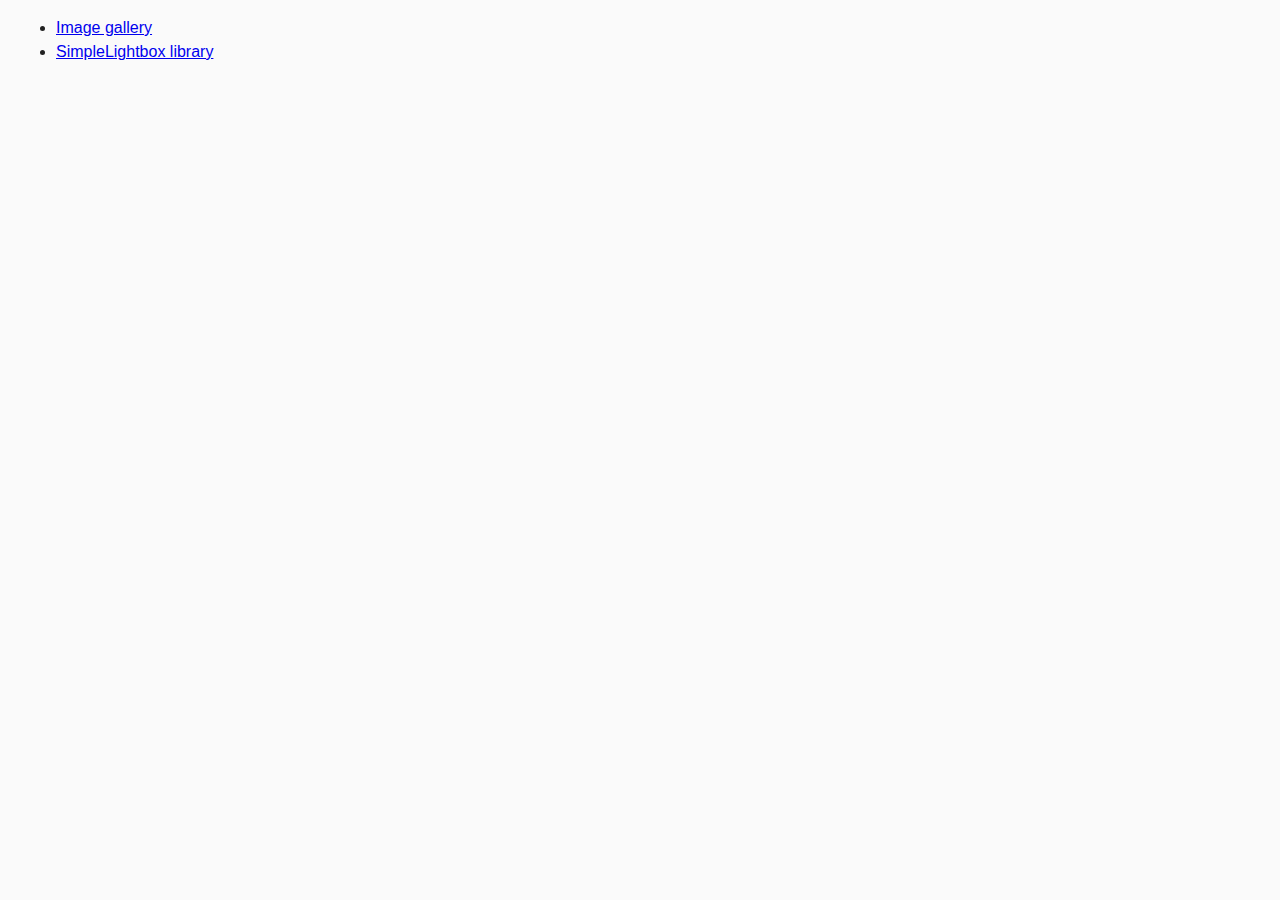
==== index.html @ b98ab88d "testinglibraries" ====
<!DOCTYPE html>
<html lang="en">
  <head>
    <meta charset="UTF-8" />
    <meta name="viewport" content="width=device-width, initial-scale=1.0" />
    <meta http-equiv="X-UA-Compatible" content="ie=edge" />
    <title>Homework 7</title>
    <link rel="stylesheet" href="css/common.css" />
  </head>
  <body>
    <ul>
      <li><a href="01-gallery.html">Image gallery</a></li>
      <li><a href="02-lightbox.html">SimpleLightbox library</a></li>
    </ul>
  </body>
</html>
---- css/common.css ----
* {
  box-sizing: border-box;
}

body {
  margin: 16px;
  font-family: -apple-system, BlinkMacSystemFont, 'Segoe UI', Roboto, Oxygen,
    Ubuntu, Cantarell, 'Open Sans', 'Helvetica Neue', sans-serif;
  -webkit-font-smoothing: antialiased;
  -moz-osx-font-smoothing: grayscale;
  background-color: #fafafa;
  color: #212121;
  line-height: 1.5;
}

input {
  padding: 8px;
  font: inherit;
}

button {
  padding: 8px 12px;
  cursor: pointer;
}
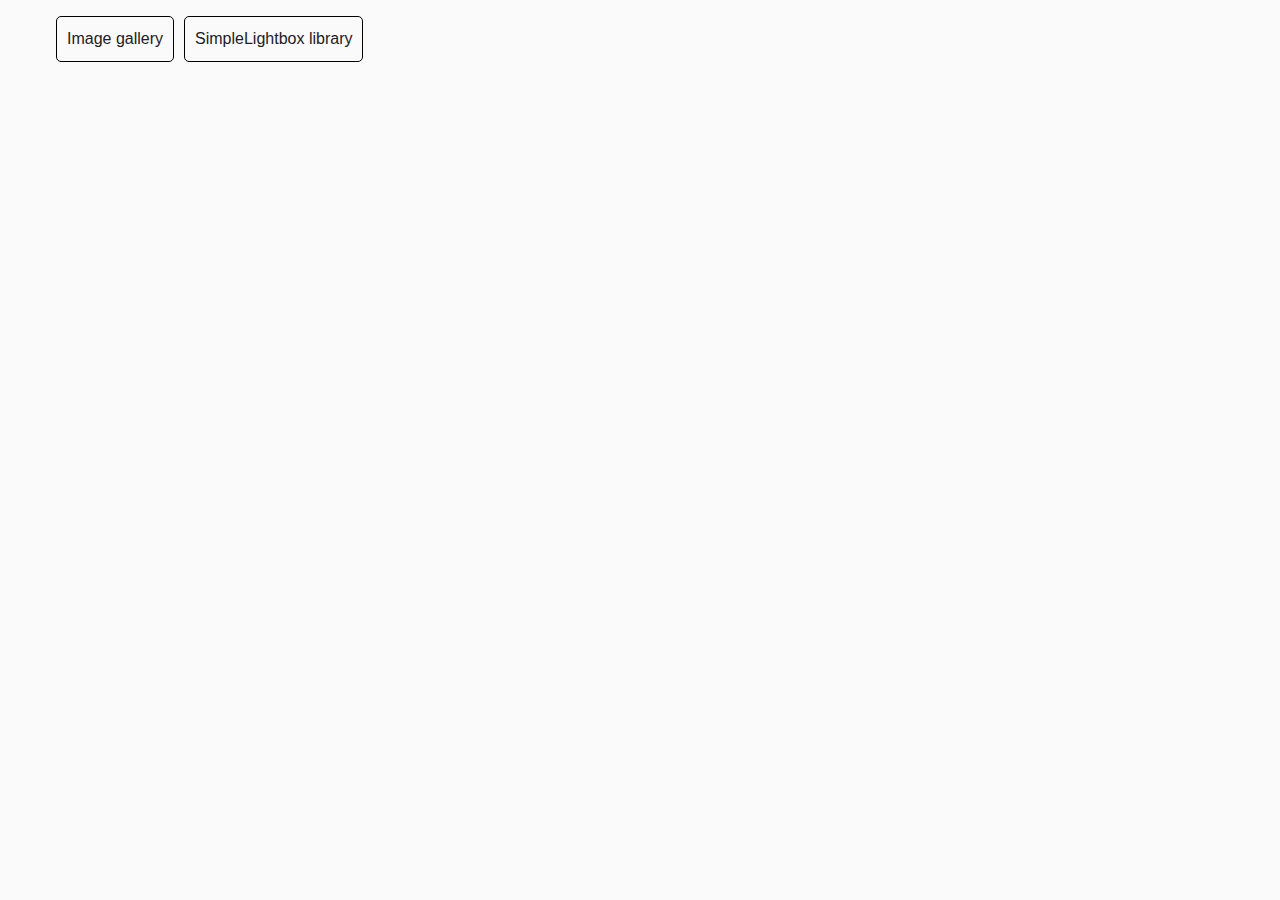
==== commit 41e9f541: "update css" ====
--- a/index.html
+++ b/index.html
@@ -9,8 +9,10 @@
   </head>
   <body>
     <ul>
-      <li><a href="01-gallery.html">Image gallery</a></li>
-      <li><a href="02-lightbox.html">SimpleLightbox library</a></li>
+      <li><a href="01-gallery.html" class="btnLink">Image gallery</a></li>
+      <li>
+        <a href="02-lightbox.html" class="btnLink">SimpleLightbox library</a>
+      </li>
     </ul>
   </body>
 </html>
--- a/css/common.css
+++ b/css/common.css
@@ -1,11 +1,14 @@
 * {
   box-sizing: border-box;
+}
+img {
+  display: block;
 }
 
 body {
   margin: 16px;
-  font-family: -apple-system, BlinkMacSystemFont, 'Segoe UI', Roboto, Oxygen,
-    Ubuntu, Cantarell, 'Open Sans', 'Helvetica Neue', sans-serif;
+  font-family: -apple-system, BlinkMacSystemFont, "Segoe UI", Roboto, Oxygen,
+    Ubuntu, Cantarell, "Open Sans", "Helvetica Neue", sans-serif;
   -webkit-font-smoothing: antialiased;
   -moz-osx-font-smoothing: grayscale;
   background-color: #fafafa;
@@ -22,3 +25,22 @@
   padding: 8px 12px;
   cursor: pointer;
 }
+
+ul {
+  display: flex;
+  gap: 10px;
+  list-style: none;
+}
+
+.btnLink {
+  display: inline-block;
+  text-decoration: none;
+  color: #212121;
+  padding: 10px;
+  border: 1px solid #000;
+  border-radius: 5px;
+}
+.btnLink:hover {
+  background-color: #212121;
+  color: #fff;
+}
